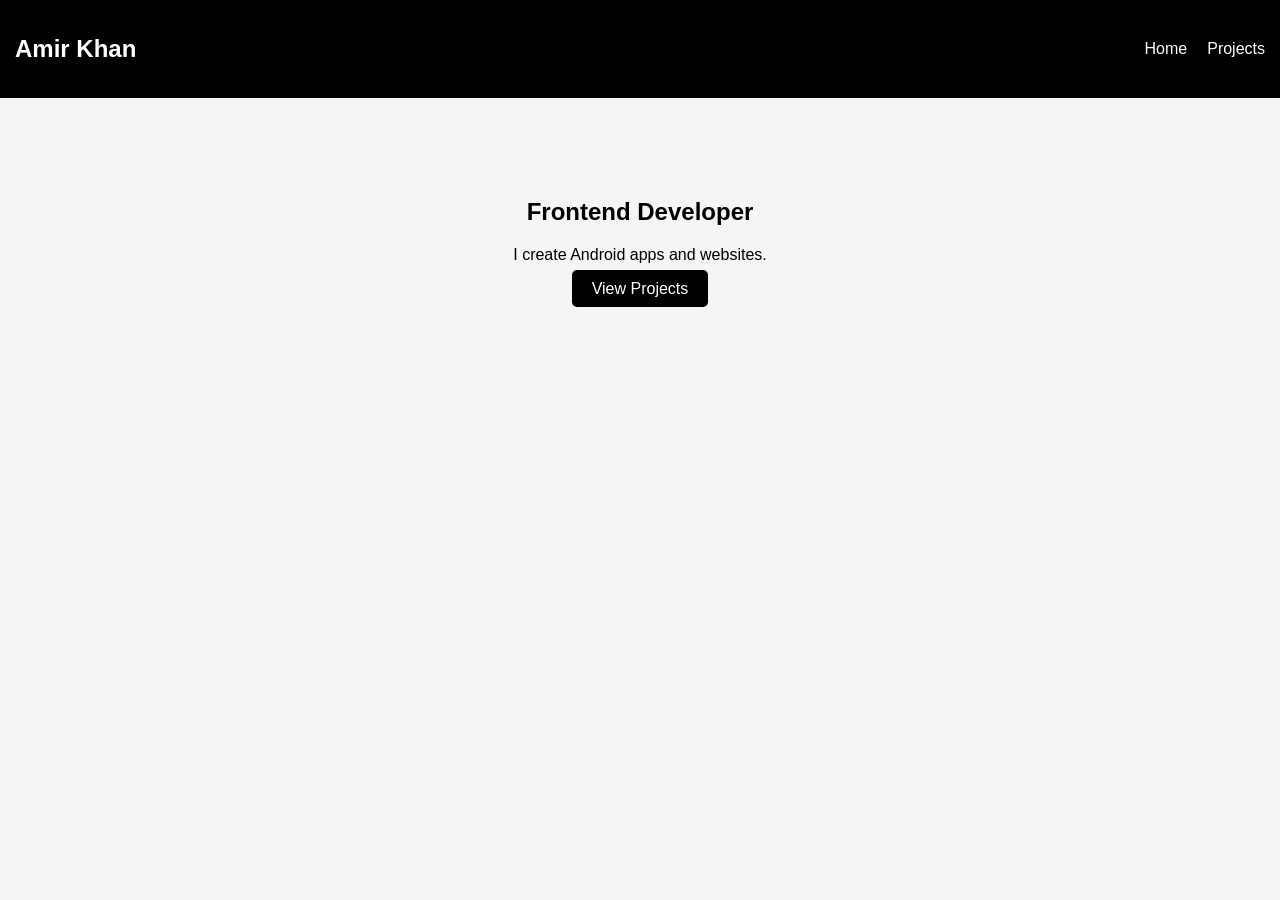
==== index.html @ 6d2efc84 "first commit" ====
<!DOCTYPE html>
<html>
<head>
    <title>Amir Portfolio</title>
    <link rel="stylesheet" href="style.css">
</head>
<body>

    <nav>
        <h1>Amir Khan</h1>

        <ul>
            <li><a href="index.html">Home</a></li>
            <li><a href="projects.html">Projects</a></li>
        </ul>
    </nav>

    <div class="home">

        <h2>Frontend Developer</h2>

        <p>
            I create Android apps and websites.
        </p>

        <a href="projects.html" class="btn">
            View Projects
        </a>

    </div>

</body>
</html>
---- style.css ----
body{
    margin:0;
    font-family:Arial;
    background:#f5f5f5;
}

nav{
    background:black;
    color:white;
    padding:15px;
    display:flex;
    justify-content:space-between;
    align-items:center;
}

ul{
    display:flex;
    list-style:none;
}

ul li{
    margin-left:20px;
}

ul li a{
    color:white;
    text-decoration:none;
}

.home{
    text-align:center;
    margin-top:100px;
}

.btn{
    background:black;
    color:white;
    padding:10px 20px;
    text-decoration:none;
    border-radius:5px;
}
.projects{
    padding:40px;
}

.project-card{
    background:white;
    padding:20px;
    margin-bottom:20px;
    border-radius:10px;
}

.project-card a{
    display:inline-block;
    margin-top:10px;
    color:blue;
}
.project-details{

    width:80%;
    margin:auto;
    background:white;
    padding:40px;
    margin-top:50px;
    border-radius:10px;

}

.project-details h1{

    margin-bottom:20px;

}

.project-details a{

    display:inline-block;
    margin-bottom:20px;
    color:blue;
    font-size:20px;

}

.feature-list{

    margin-top:20px;

}

.feature-list li{

    margin-bottom:10px;

}
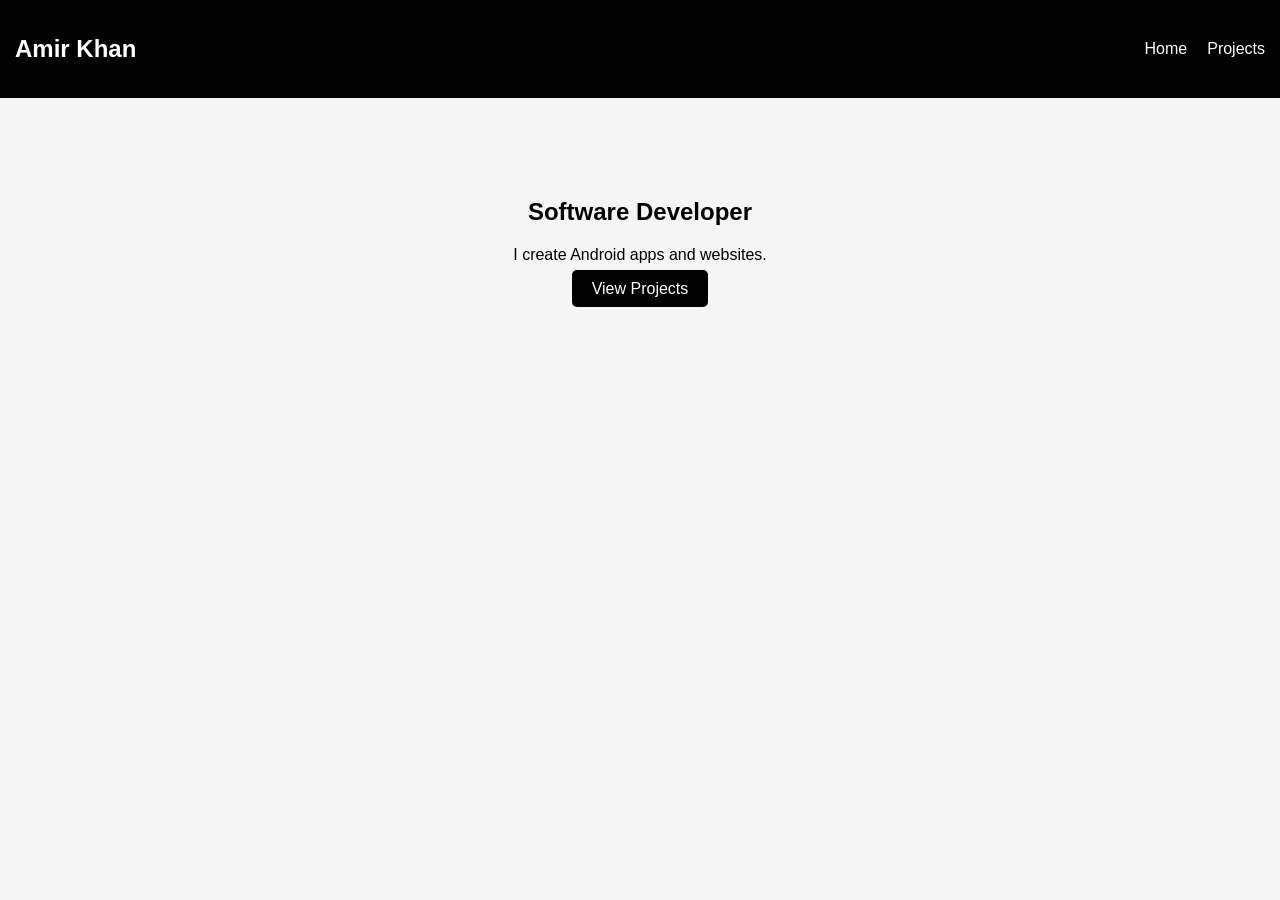
==== commit 28849918: "portfolio updated" ====
--- a/index.html
+++ b/index.html
@@ -5,29 +5,21 @@
     <link rel="stylesheet" href="style.css">
 </head>
 <body>
-
-    <nav>
-        <h1>Amir Khan</h1>
-
-        <ul>
-            <li><a href="index.html">Home</a></li>
-            <li><a href="projects.html">Projects</a></li>
-        </ul>
-    </nav>
-
-    <div class="home">
-
-        <h2>Frontend Developer</h2>
-
-        <p>
-            I create Android apps and websites.
-        </p>
-
-        <a href="projects.html" class="btn">
-            View Projects
-        </a>
-
-    </div>
-
+<nav>
+    <h1>Amir Khan</h1>
+    <ul>
+        <li><a href="index.html">Home</a></li>
+        <li><a href="projects.html">Projects</a></li>
+    </ul>
+</nav>
+<div class="home">
+    <h2>Software Developer</h2>
+    <p>
+        I create Android apps and websites.
+    </p>
+    <a href="projects.html" class="btn">
+        View Projects
+    </a>
+</div>
 </body>
 </html>
